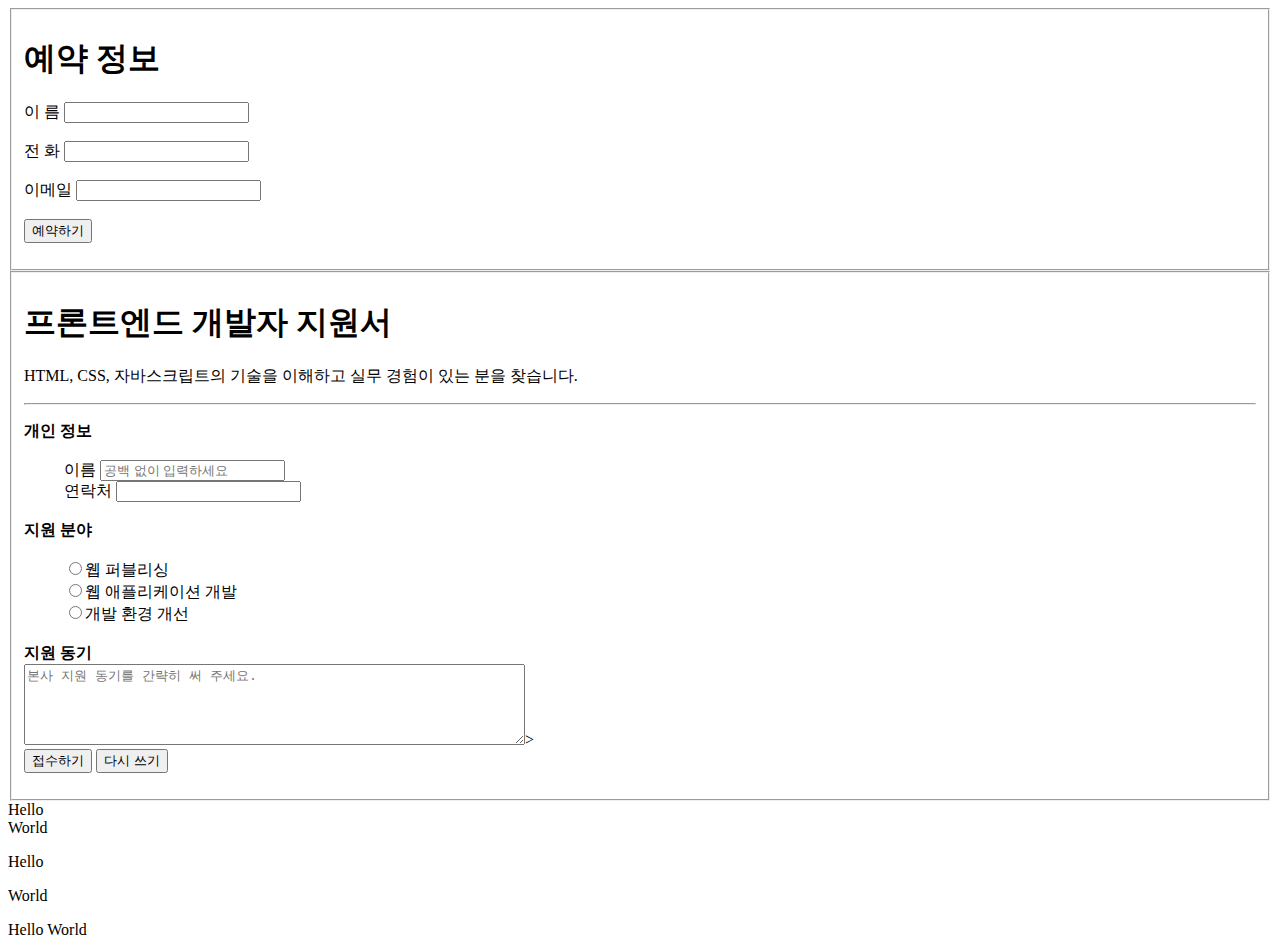
==== doit/yeje05.html @ 65f5b3f7 "random background image 까지 완료" ====
<!DOCTYPE html>
<html lang="en">
<head>
    <meta charset="UTF-8">
    <title>예제 05</title>
</head>
<body>
<fieldset>
    <h1>예약 정보</h1>
    <form>
        <dl>
            <dt>
                <label for="r-name">이 름</label>
                <input type="text" id="r-name"><br><br>
            </dt>
            <dt>
                <label for="r-phone">전 화</label>
                <input type="tel" id="r-phone"><br><br>
            </dt>
            <dt>
                <label for="r-email">이메일</label>
                <input type="email" id="r-email"><br><br>
            </dt>
            <dt>
                <input type="submit" value="예약하기">
            </dt>
        </dl>
    </form>
</fieldset>

<fieldset>
    <h1>프론트엔드 개발자 지원서</h1>
    <p>HTML, CSS, 자바스크립트의 기술을 이해하고 실무 경험이 있는 분을 찾습니다.</p>
    <hr>

<form>
    <dl>
        <dt><b>개인 정보</b></dt>
        <br>
        <dd>
            <label for="name">이름</label>
            <input type="text" id="name" placeholder="공백 없이 입력하세요"> <br>
            <label for="phone">연락처</label>
            <input type="tel" id="phone">
        </dd>
        <br>

        <dt><b>지원 분야</b></dt>
        <br>
        <dd>
            <input type="radio" name="applyPart" value="publish">웹 퍼블리싱<br>
            <input type="radio" name="applyPart" value="application">웹 애플리케이션 개발<br>
            <input type="radio" name="applyPart" value="develope">개발 환경 개선<br>
        </dd>
        <br>

        <dt><b>지원 동기</b></dt>
        <dt>
            <textarea cols="60" rows="5" placeholder="본사 지원 동기를 간략히 써 주세요."></textarea>>
        </dt>
       

        <input type="submit" value="접수하기">
        <input type="reset" value="다시 쓰기">
    </dl>
</form>
</fieldset>


<div>Hello</div>
<div>World</div>
<p>Hello</p>
<p>World</p>
<span>Hello</span>
<span>World</span>
</body>
</html>
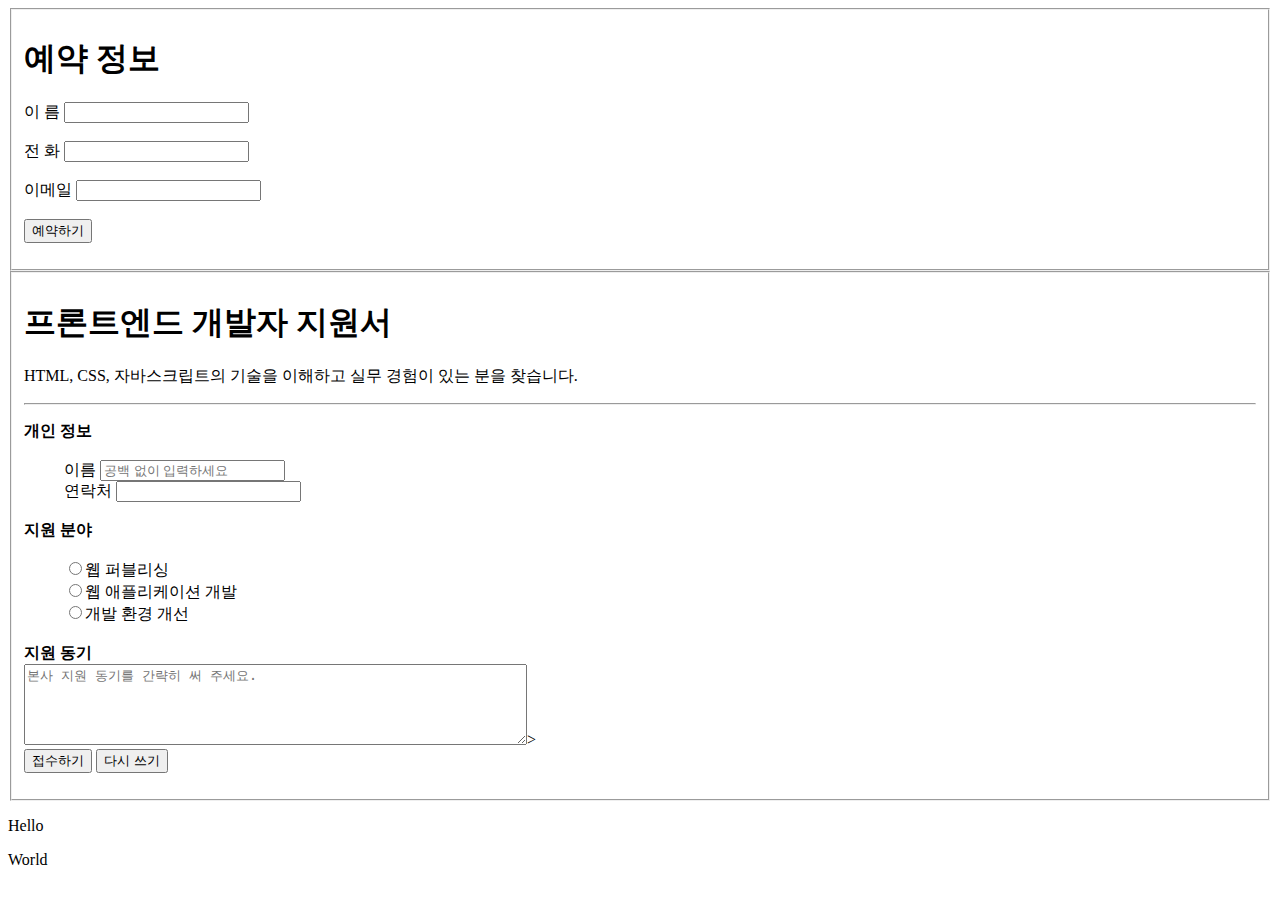
==== commit b8d28f42: "input, weather빼고 끝" ====
--- a/doit/yeje05.html
+++ b/doit/yeje05.html
@@ -67,11 +67,8 @@
 </fieldset>
 
 
-<div>Hello</div>
-<div>World</div>
 <p>Hello</p>
 <p>World</p>
-<span>Hello</span>
-<span>World</span>
+
 </body>
 </html>